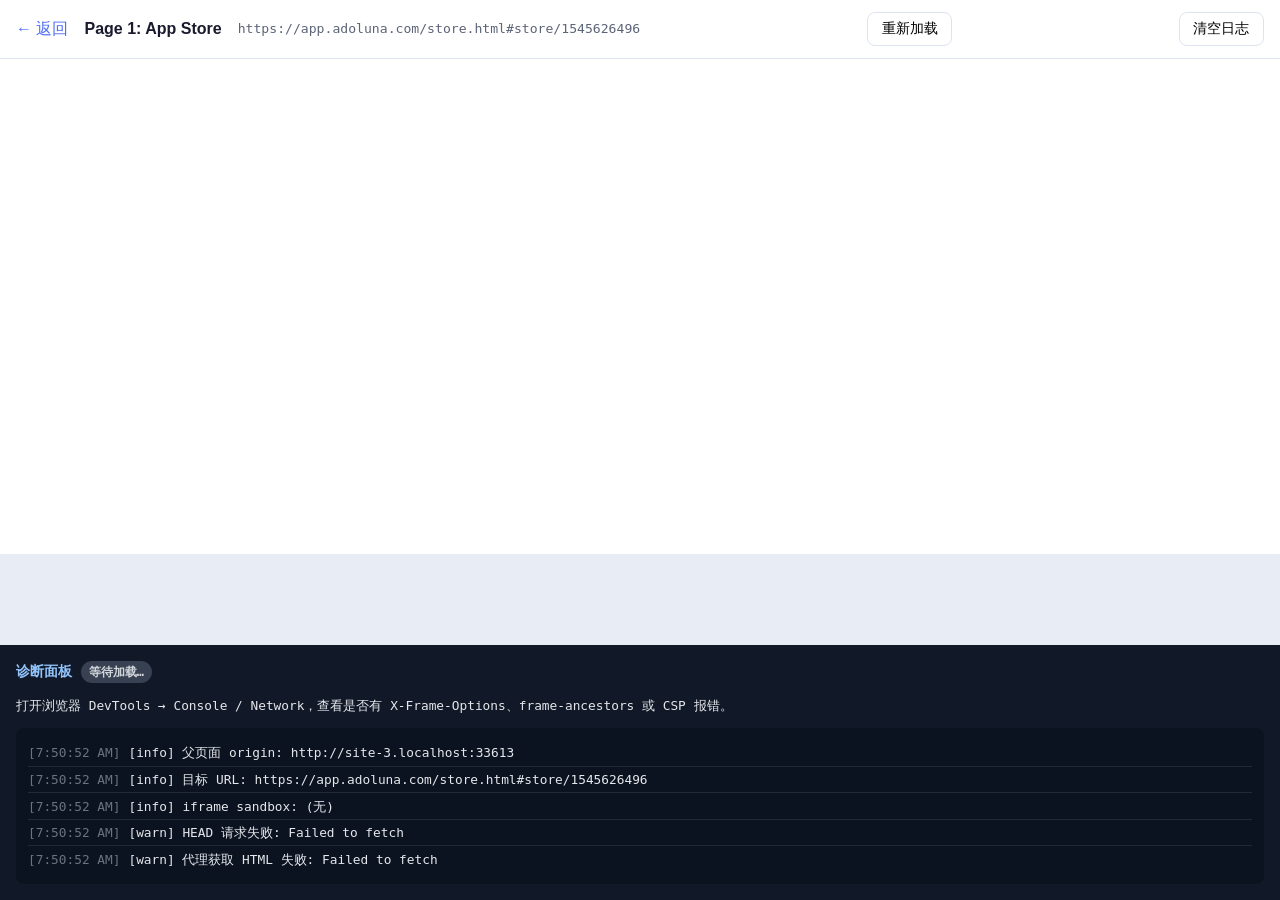
==== app-store.html @ 213f8fb2 "Add Adoluna iframe test site for Cloudflare Pages deployment. Static pages embed app, POS, and compa" ====
<!DOCTYPE html>
<html lang="zh-CN">
<head>
  <meta charset="UTF-8" />
  <meta name="viewport" content="width=device-width, initial-scale=1.0" />
  <title>iframe 测试 — App Store</title>
  <link rel="stylesheet" href="styles.css" />
</head>
<body class="test-layout">
  <div class="test-toolbar">
    <a href="index.html">← 返回</a>
    <strong>Page 1: App Store</strong>
    <code>https://app.adoluna.com/store.html#store/1545626496</code>
    <button type="button" onclick="reloadIframe()">重新加载</button>
    <button type="button" onclick="clearDiagLog()">清空日志</button>
  </div>

  <div class="iframe-wrap">
    <iframe
      id="test-iframe"
      src="https://app.adoluna.com/store.html#store/1545626496"
      title="App Store"
      allow="fullscreen; geolocation; microphone; camera"
      referrerpolicy="no-referrer-when-downgrade"
    ></iframe>
  </div>

  <section class="diagnostics">
    <h2>诊断面板 <span id="diag-status" class="diag-status diag-status--pending">等待加载…</span></h2>
    <p>打开浏览器 DevTools → Console / Network，查看是否有 <code>X-Frame-Options</code>、<code>frame-ancestors</code> 或 CSP 报错。</p>
    <ul id="diag-log" class="diag-log"></ul>
  </section>

  <script src="diagnostics.js"></script>
  <script>
    initIframeDiagnostics(
      "test-iframe",
      "https://app.adoluna.com/store.html#store/1545626496"
    );
  </script>
</body>
</html>
---- styles.css ----
*,
*::before,
*::after {
  box-sizing: border-box;
}

body {
  margin: 0;
  font-family: -apple-system, BlinkMacSystemFont, "Segoe UI", Roboto, sans-serif;
  color: #1a1a2e;
  background: #f4f6fb;
  line-height: 1.5;
}

.site-header {
  padding: 1.25rem 1.5rem;
  background: #1a1a2e;
  color: #fff;
}

.site-header h1 {
  margin: 0 0 0.25rem;
  font-size: 1.35rem;
}

.site-header p {
  margin: 0;
  opacity: 0.85;
  font-size: 0.95rem;
}

.home {
  max-width: 960px;
  margin: 0 auto;
  padding: 1.5rem;
}

.page-grid {
  display: grid;
  gap: 1rem;
  grid-template-columns: repeat(auto-fit, minmax(240px, 1fr));
}

.page-card {
  display: block;
  padding: 1.25rem;
  border-radius: 12px;
  background: #fff;
  border: 1px solid #dde3f0;
  text-decoration: none;
  color: inherit;
  transition: border-color 0.15s, box-shadow 0.15s;
}

.page-card:hover {
  border-color: #4f6ef7;
  box-shadow: 0 8px 24px rgba(79, 110, 247, 0.12);
}

.page-card__label {
  display: inline-block;
  margin-bottom: 0.5rem;
  font-size: 0.75rem;
  font-weight: 600;
  letter-spacing: 0.04em;
  text-transform: uppercase;
  color: #4f6ef7;
}

.page-card strong {
  display: block;
  margin-bottom: 0.35rem;
  font-size: 1.1rem;
}

.page-card code {
  display: block;
  font-size: 0.8rem;
  color: #5c6478;
  word-break: break-all;
}

.tips {
  margin-top: 2rem;
  padding: 1.25rem;
  border-radius: 12px;
  background: #fff;
  border: 1px solid #dde3f0;
}

.tips h2 {
  margin: 0 0 0.75rem;
  font-size: 1rem;
}

.tips ul {
  margin: 0;
  padding-left: 1.25rem;
}

.tips li + li {
  margin-top: 0.35rem;
}

.test-layout {
  display: flex;
  flex-direction: column;
  min-height: 100vh;
}

.test-toolbar {
  display: flex;
  flex-wrap: wrap;
  align-items: center;
  gap: 0.75rem 1rem;
  padding: 0.75rem 1rem;
  background: #fff;
  border-bottom: 1px solid #dde3f0;
}

.test-toolbar a {
  color: #4f6ef7;
  text-decoration: none;
  font-weight: 500;
}

.test-toolbar code {
  font-size: 0.82rem;
  color: #5c6478;
  word-break: break-all;
}

.test-toolbar button {
  margin-left: auto;
  padding: 0.45rem 0.85rem;
  border: 1px solid #dde3f0;
  border-radius: 8px;
  background: #fff;
  cursor: pointer;
  font-size: 0.85rem;
}

.test-toolbar button:hover {
  border-color: #4f6ef7;
}

.iframe-wrap {
  flex: 1;
  min-height: 0;
  background: #e8ecf5;
}

.iframe-wrap iframe {
  display: block;
  width: 100%;
  height: 100%;
  min-height: 55vh;
  border: 0;
  background: #fff;
}

.diagnostics {
  padding: 1rem;
  background: #111827;
  color: #e5e7eb;
  font-family: ui-monospace, SFMono-Regular, Menlo, monospace;
  font-size: 0.8rem;
}

.diagnostics h2 {
  margin: 0 0 0.75rem;
  font-size: 0.9rem;
  font-family: inherit;
  color: #93c5fd;
}

.diag-status {
  display: inline-block;
  padding: 0.15rem 0.5rem;
  border-radius: 999px;
  font-size: 0.75rem;
  font-weight: 600;
}

.diag-status--pending {
  background: #374151;
  color: #d1d5db;
}

.diag-status--ok {
  background: #065f46;
  color: #a7f3d0;
}

.diag-status--warn {
  background: #92400e;
  color: #fde68a;
}

.diag-status--error {
  background: #991b1b;
  color: #fecaca;
}

.diag-log {
  margin: 0.75rem 0 0;
  padding: 0.75rem;
  max-height: 180px;
  overflow: auto;
  border-radius: 8px;
  background: #0b1220;
  list-style: none;
}

.diag-log li {
  padding: 0.2rem 0;
  border-bottom: 1px solid #1f2937;
}

.diag-log li:last-child {
  border-bottom: 0;
}

.diag-log .time {
  color: #6b7280;
  margin-right: 0.5rem;
}
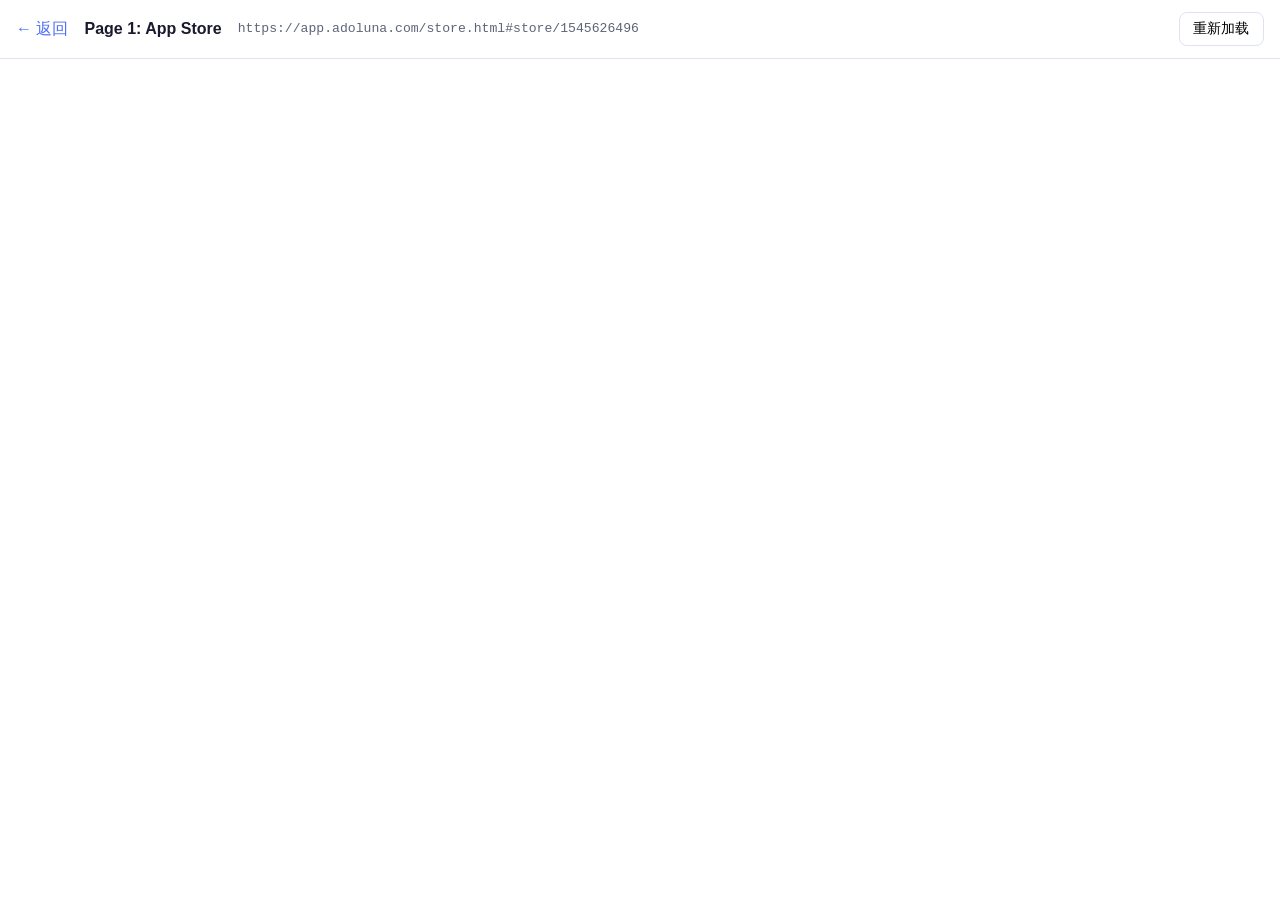
==== commit f8845c4e: "Remove diagnostic panel to simplify iframe test pages. Drop diagnostics.js and related UI so each pa" ====
--- a/app-store.html
+++ b/app-store.html
@@ -11,8 +11,7 @@
     <a href="index.html">← 返回</a>
     <strong>Page 1: App Store</strong>
     <code>https://app.adoluna.com/store.html#store/1545626496</code>
-    <button type="button" onclick="reloadIframe()">重新加载</button>
-    <button type="button" onclick="clearDiagLog()">清空日志</button>
+    <button type="button" onclick="document.getElementById('test-iframe').src = document.getElementById('test-iframe').src">重新加载</button>
   </div>
 
   <div class="iframe-wrap">
@@ -24,19 +23,5 @@
       referrerpolicy="no-referrer-when-downgrade"
     ></iframe>
   </div>
-
-  <section class="diagnostics">
-    <h2>诊断面板 <span id="diag-status" class="diag-status diag-status--pending">等待加载…</span></h2>
-    <p>打开浏览器 DevTools → Console / Network，查看是否有 <code>X-Frame-Options</code>、<code>frame-ancestors</code> 或 CSP 报错。</p>
-    <ul id="diag-log" class="diag-log"></ul>
-  </section>
-
-  <script src="diagnostics.js"></script>
-  <script>
-    initIframeDiagnostics(
-      "test-iframe",
-      "https://app.adoluna.com/store.html#store/1545626496"
-    );
-  </script>
 </body>
 </html>
--- a/styles.css
+++ b/styles.css
@@ -154,74 +154,7 @@
   display: block;
   width: 100%;
   height: 100%;
-  min-height: 55vh;
+  min-height: calc(100vh - 3.5rem);
   border: 0;
   background: #fff;
 }
-
-.diagnostics {
-  padding: 1rem;
-  background: #111827;
-  color: #e5e7eb;
-  font-family: ui-monospace, SFMono-Regular, Menlo, monospace;
-  font-size: 0.8rem;
-}
-
-.diagnostics h2 {
-  margin: 0 0 0.75rem;
-  font-size: 0.9rem;
-  font-family: inherit;
-  color: #93c5fd;
-}
-
-.diag-status {
-  display: inline-block;
-  padding: 0.15rem 0.5rem;
-  border-radius: 999px;
-  font-size: 0.75rem;
-  font-weight: 600;
-}
-
-.diag-status--pending {
-  background: #374151;
-  color: #d1d5db;
-}
-
-.diag-status--ok {
-  background: #065f46;
-  color: #a7f3d0;
-}
-
-.diag-status--warn {
-  background: #92400e;
-  color: #fde68a;
-}
-
-.diag-status--error {
-  background: #991b1b;
-  color: #fecaca;
-}
-
-.diag-log {
-  margin: 0.75rem 0 0;
-  padding: 0.75rem;
-  max-height: 180px;
-  overflow: auto;
-  border-radius: 8px;
-  background: #0b1220;
-  list-style: none;
-}
-
-.diag-log li {
-  padding: 0.2rem 0;
-  border-bottom: 1px solid #1f2937;
-}
-
-.diag-log li:last-child {
-  border-bottom: 0;
-}
-
-.diag-log .time {
-  color: #6b7280;
-  margin-right: 0.5rem;
-}
